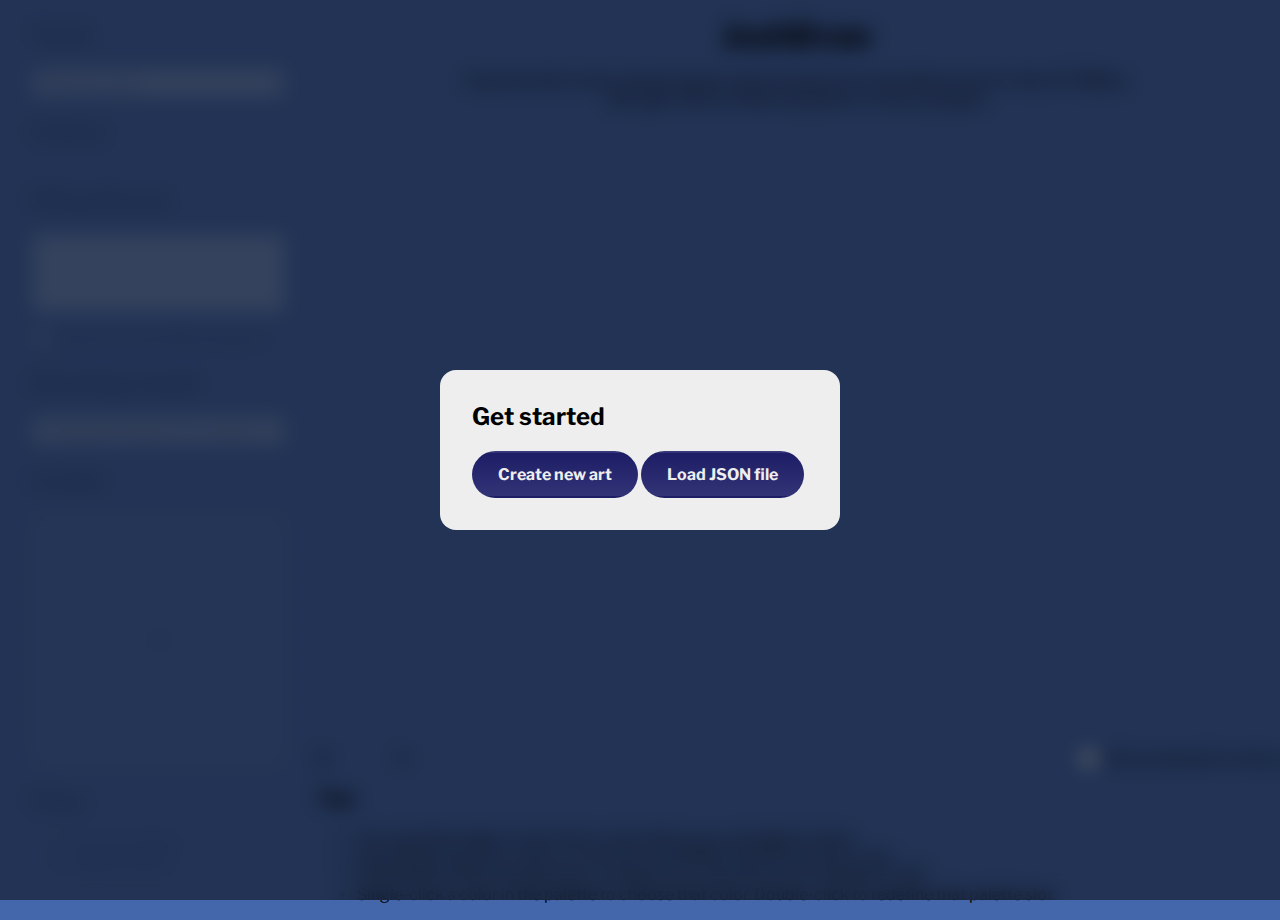
==== index.html @ f9051abb "Initial messy commit" ====
<!doctype html>
<meta charset="UTF-8">
<html>
<head>
	<title>JoshDraw</title>
	<link rel="stylesheet" href="https://maxcdn.bootstrapcdn.com/font-awesome/4.5.0/css/font-awesome.min.css" />
	<link rel="stylesheet" href="fonts.css" />
	<link rel="stylesheet" href="style.css" />
</head>

<body>
	<div class="app-wrapper">

		<section class="pane-top">

			<section class="pane pane-left disabled">
				<div class="widget widget-tools">
					<h2>Tools</h2>
					<select>
						<option value="" selected disabled hidden>Choose a tool</option>
					</select>
				</div>

				<div class="widget widget-colors">
					<h2>Colors</h2>
					<div class="palette-wrapper"></div>
				</div>

				<div class="widget widget-patterns">
					<h2>Fill patterns</h2>
					<select multiple>
						<!-- <option value="" selected disabled hidden>Choose a pattern</option> -->
					</select>
					<div class="option-set">
						<input type="checkbox" id="fill-border" name="fill-border" value="true">
						<label for="fill-border"> Border around filled shapes?</label>
					</div>
				</div>


				<div class="widget widget-drawing-mode">
					<h2>Drawing mode</h2>
					<select>
						<option value="1">Replace (overwrite)</option>
						<option value="2" selected>Transparent (good for patterns)</option>
						<option value="3" disabled hidden>XOR</option>
						<option value="4" disabled hidden>Reverse transparent</option>
					</select>
				</div>

				<div class="widget widget-loupe">
					<h2>Loupe</h2>
					<div class="loupe-container">
						<div class="loupe-pixel"></div>
						<div class="loupe-grid"></div>
						<canvas id="loupe-canvas" class="canvas"></canvas>
					</div>
				</div>

				<div class="widget widget-files">
					<h2>Files</h2>
					<div class="files-wrapper">
						<!-- <button type="button" class="ui-button create-new" value="create-new">Create new art</button>
						<button type="button" class="ui-button load-json" value="load-json">Load JSON file</button> -->
						<ul>
							<li><a class="files-link files-save-json">Save as JSON</a></li>
							<li><a class="files-link files-export-ig">Export as IG</a></li>
						</ul>
					</div>
				</div>

				<div class="pulse-container tool-unset">
					<svg class="pulse-svg" viewBox="0 0 1024 1024" version="1.1" xmlns="http://www.w3.org/2000/svg" xmlns:xlink="http://www.w3.org/1999/xlink">
						<circle class="pulse-circle" cx="512" cy="512" r="512"></circle>
					</svg>
				</div>


			</section>

			<section class="pane pane-main">
				<h1>JoshDraw</h1>

				<p>Experimental vector paint program which exports art in the IGS format for Atari ST BBSes.
				<br/>Use right-click to finish a polyline or close a polygon.</p>

				<div class="canvas-container">
					<div class="canvas-subcontainer">
						<canvas id="cursor-overlay" class="canvas"></canvas>
						<div id="canvas-overlay" class="hidden"></div>
						<canvas id="live-canvas" class="canvas"></canvas>
						<canvas id="paint-canvas" class="canvas"></canvas>
						<canvas id="pattern-canvas" class="canvas"></canvas>
					</div>
				</div>

				<div class="status-container">
					<div class="status-bar">
						<div class="status-coordinates status-x">
							<div class="status-label">X:</div>
							<div class="status-value"></div>
						</div>
						<div class="status-coordinates status-y">
							<div class="status-label">Y:</div>
							<div class="status-value"></div>
						</div>
					</div>
					<div class="option-set">
						<input type="checkbox" id="show-overlay" name="show-overlay" value="true">
						<label for="show-overlay"> Show pixel grid overlay</label>
					</div>
				</div>

				<div class="tips-container" style="text-align: left;">
					<div class="tips">
						<h3>Tips</h3>
						<ul>
							<li>You must first select a tool and a color before you can begin to draw.</li>
							<li>Use [Ctrl/Cmd]-[Z] to undo a command, and [Shift]-[Ctrl/Cmd]-[Z] to redo.</li>
							<li>Hold [Shift] while drawing lines or polygons to snap the line to multiples of 45&deg;.</li>
							<li>Single-click a color in the palette to choose that color. Double-click to redefine that palette slot.</li>
						</ul>
					</div>
				</div>


			</section>

			<section class="pane pane-right">
			</section>

		</section><!-- #pane-top -->


		<section class="pane-bottom">

			<section id="background-info" style="display:none;">
			<h3>What is IGS?</h3>
			<p></p>
			<p>Here are a few places to learn more about Instant Graphics and Sound:</p>
			<ul>
				<li></li>
			</ul>
			</section>

		</section><!-- #pane-bottom -->

	</div><!-- .app-wrapper -->

	<section class="modal-wrapper">
		<div class="step-1 modal">
			<h2>Get started</h2>
			<button type="button" class="ui-button create-new" value="create-new">Create new art</button>
			<button type="button" class="ui-button load-json" value="load-json">Load JSON file</button>
		</div>

		<div class="step-2 create-new modal hidden">
			<div class="widget widget-resolutions">
				<h2>Choose a resolution</h2>
				<select>
				</select>
			</div>
			<div class="widget widget-palettes">
				<h2>Choose a palette</h2>
				<select disabled>
				</select>
			</div>
			<button type="button" class="start ui-button" disabled>Start!</button>
		</div>

		<div class="step-2 upload modal hidden">
			<div class="widget widget-upload">
				<h2>Load JSON file</h2>
				<input type="file" class="upload-file" />
			</div>
		</div>


		<div class="widget widget-color-picker modal hidden">
			<h2>Color picker</h2>
			<div class="input-wrapper">
				<div class="input-set">
					<label for="picker-red"> R</label>
					<input type="range" id="picker-red" name="picker-red" min="0" max="7" step="1" value="0">
					<label for="picker-red" class="value">0</label>
				</div>
				<div class="input-set">
					<label for="picker-green"> G</label>
					<input type="range" id="picker-green" name="picker-green" min="0" max="7" step="1" value="0">
					<label for="picker-green" class="value">0</label>
				</div>
				<div class="input-set">
					<label for="picker-blue"> B</label>
					<input type="range" id="picker-blue" name="picker-blue" min="0" max="7" step="1" value="0">
					<label for="picker-blue" class="value">0</label>
				</div>
			</div>
			<div class="preview-wrapper">
				<div class="color-preview"></div>
			</div>
			<div class="palette-squares"></div>
			<button type="button" class="color-choose ui-button">Use this color</button>
		</div>
	</section>




	<!-- <script src="borland.js"></script> -->
	<script src="igs-definitions.js"></script>
	<script src="igs.js"></script>

</body>
</html>
---- fonts.css ----
@font-face {
	font-family: 'Atari Patterns';
	src: url('fonts/igs-patterns.eot?48962610');
	src: url('fonts/igs-patterns.eot?48962610#iefix') format('embedded-opentype'),
		 url('fonts/igs-patterns.woff2?48962610') format('woff2'),
		 url('fonts/igs-patterns.woff?48962610') format('woff'),
		 url('fonts/igs-patterns.ttf?48962610') format('truetype'),
		 url('fonts/igs-patterns.svg?48962610#igs-patterns') format('svg');
	font-weight: normal;
	font-style: normal;
}
/* Chrome hack: SVG is rendered more smooth in Windozze. 100% magic, uncomment if you need it. */
/* Note, that will break hinting! In other OS-es font will be not as sharp as it could be */
/*
@media screen and (-webkit-min-device-pixel-ratio:0) {
	@font-face {
		font-family: 'igs-patterns';
		src: url('../font/igs-patterns.svg?48962610#igs-patterns') format('svg');
	}
}
*/
[class^="icon-"]:before, [class*=" icon-"]:before {
	font-family: "Atari Patterns";
	font-style: normal;
	font-weight: normal;
	speak: never;

	display: inline-block;
	text-decoration: inherit;
	width: 1em;
	margin-right: .2em;
	text-align: center;
	/* opacity: .8; */

	/* For safety - reset parent styles, that can break glyph codes*/
	font-variant: normal;
	text-transform: none;

	/* fix buttons height, for twitter bootstrap */
	line-height: 1em;

	/* Animation center compensation - margins should be symmetric */
	/* remove if not needed */
	margin-left: .2em;

	/* you can be more comfortable with increased icons size */
	/* font-size: 120%; */

	/* Font smoothing. That was taken from TWBS */
	-webkit-font-smoothing: antialiased;
	-moz-osx-font-smoothing: grayscale;

	/* Uncomment for 3D effect */
	/* text-shadow: 1px 1px 1px rgba(127, 127, 127, 0.3); */
}

.icon-0:before { content: '\e800'; } /* '' */
.icon-1:before { content: '\e801'; } /* '' */
.icon-2:before { content: '\e802'; } /* '' */
.icon-3:before { content: '\e803'; } /* '' */
.icon-4:before { content: '\e804'; } /* '' */
.icon-5:before { content: '\e805'; } /* '' */
.icon-6:before { content: '\e806'; } /* '' */
.icon-7:before { content: '\e807'; } /* '' */
.icon-8:before { content: '\e808'; } /* '' */
.icon-9:before { content: '\e809'; } /* '' */
.icon-10:before { content: '\e80a'; } /* '' */
.icon-11:before { content: '\e80b'; } /* '' */
.icon-12:before { content: '\e80c'; } /* '' */
.icon-13:before { content: '\e80d'; } /* '' */
.icon-14:before { content: '\e80e'; } /* '' */
.icon-15:before { content: '\e80f'; } /* '' */
---- style.css ----
@import url('https://fonts.googleapis.com/css?family=Libre+Franklin:400,700');

:root {

	/* Colors */
	--palette-color-0: #ffffff;
	--palette-color-1: #ffffff;
	--palette-color-2: #ffffff;
	--palette-color-3: #ffffff;
	--palette-color-4: #ffffff;
	--palette-color-5: #ffffff;
	--palette-color-6: #ffffff;
	--palette-color-7: #ffffff;
	--palette-color-8: #ffffff;
	--palette-color-9: #ffffff;
	--palette-color-10: #ffffff;
	--palette-color-11: #ffffff;
	--palette-color-12: #ffffff;
	--palette-color-13: #ffffff;
	--palette-color-14: #ffffff;
	--palette-color-15: #ffffff;


	/* Fonts */
	--font-primary: 'Libre Franklin', sans-serif;
	--font-secondary: 'Helvetica', 'Arial', sans-serif;
	--font-icons: 'Atari Patterns';

	--letter-spacing: 0.5px;
	--border-radius: 3px;

	--layer-opacity: 1;

	--canvas-width: 320;
	--canvas-height: 200;
	--canvas-aspect: 1;
	--vertical-scale: 3;
	--horizontal-scale: 3;

	--loupe-size: 21;

	--loupe-width: calc((var(--loupe-size) * var(--horizontal-scale) * 4 * 1px) + 1px);

	--scaled-canvas-width: calc(var(--canvas-width) * var(--horizontal-scale) * 1px);
	--scaled-canvas-height: calc(var(--canvas-height) * var(--vertical-scale) * 1px);


}

html {
	padding: 0;
	margin: 0;
	font-size: 100%;
	box-sizing: border-box;
}
*, *:before, *:after {
	box-sizing: inherit;
}

body {
	margin: 0;
	padding: 0;
	font-family: var(--font-primary);
	background-color: #4466aa;
	position: relative;
}

a {
	color: var(--color-primary);
}

.app-wrapper {
	width: 100%;
	position: relative;
	padding: 0px 2rem;
}

.modal-wrapper {
	z-index: 500;
	position: absolute;
	width: 100vw;
	height: 100vh;
	top: 0px;
	left: 0px;
	background-color: rgba(0,0,0,0.5);
	-webkit-backdrop-filter: blur(10px);
	backdrop-filter: blur(10px);
	/*backdrop-filter: grayscale(30%);*/
}

.modal {
	z-index: 1000;
	position: fixed;
	padding: 2rem;
	border-radius: 1rem;
	z-index: 500;
	top: 50%;
	left: 50%;
	transform: translate(-50%, -50%);
	width: 50%;
	max-width: 25rem;
	background-color: #eee;
}

.modal h2:first-of-type {
	margin-top: 0px;
}

.modal .widget {
	margin-bottom: 2rem;
}


.pane-top, .pane-bottom {
	display: grid;
/*	grid-template-columns: 1fr 4fr 1fr;*/
	grid-template-columns: 1fr 5fr;
	grid-gap: 2rem;
}

/* Let's use the width of the Loupe to define the width of the entire pane */
.pane-left {
	z-index: 0;
	position: relative;
	width: var(--loupe-width)
}

.pane-right {
	display: none;
}


.pane-main {
	width:  var(--scaled-canvas-width);
	text-align: center;
}

.pane-main h1 {
	font-size: 2rem;
	margin: 1rem;
}

/* Hide the options for now */
/*.pane-main .option-set {
	display: none;
}*/


.pane.disabled {
	opacity: 0.2;
	pointer-events: none;
}


.canvas-container {
	margin: 2rem auto 0.5rem auto;
	position: relative;
	width: var(--scaled-canvas-width);
	height: var(--scaled-canvas-height);
}

.canvas-subcontainer {
	display: none;
	cursor: none;
}


select,
option {
	width: 100%;
	font-family: var(--font-icons), var(--font-primary);
	font-size: 1rem;
	line-height: 1rem;
	padding: 0.25rem 0.25rem;
}




.ui-button {
	padding: 0.75rem 1.5rem;
	border-radius: 2rem;
	background: rgb(51,51,119);
	background: linear-gradient(0, rgba(51,51,119,1) 0%, rgba(29,29,102,1) 100%);
	margin: 0px;
	font-weight: bold;
	color: #eee;
	border: 2px solid rgba(0,0,0,0);
	cursor: pointer;
}

.ui-button:hover {
	background: rgb(119,51,51);
	background: linear-gradient(0, rgba(119,51,51,1) 0%, rgba(102,29,29,1) 100%);
	border: 2px solid rgb(200,20,20);
}

.ui-button:disabled {
	opacity: 0.3;
	pointer-events: none;
	cursor: default;
}

.option-set {
	margin: 1rem 0px;
}

ul li a {
	font-weight: bold;
	text-decoration: underline;
	color: rgb(51,51,119);
}
ul li a:hover {
	color: rgb(119,51,51);
	cursor: pointer;
}



.widget-color-picker {
	display: grid;
	grid-template-columns: 3fr 1fr;
}
.widget-color-picker h2 {
	margin-top: 0px;
	grid-column: 1 / span 2;
}

.widget-color-picker .input-set {
	display: flex;
	align-items: center;
}
.widget-color-picker .input-set label {
	width: 1rem;
	text-align: center;
}


.color-preview {
	border: 1px solid black;
	width: 100%;
	height: 100%;
	background-color: black;
}

.palette-squares {
	margin-top:  2rem;
	grid-column: 1 / span 2;
	display: grid;
	grid-template-columns: repeat(32, 1fr);
	grid-gap: 0px;
	height: 10rem;
}
.palette-square {
	width: 100%;
	height: 100%;
	cursor: pointer;
}
.palette-square:hover {
	border: 0.5px solid white;
	transform: scale(2);
	box-shadow: 1px 1px 6px #000;
}



button.color-choose {
	margin-top: 2rem;
	margin-bottom: 0px;
	grid-column: 1 / span 2;
}



.canvas-container canvas, 
#canvas-overlay,
#x-axis,
#y-axis {
	position: absolute;
}

#canvas-overlay {
	z-index: 1;
	position: absolute;
	top: 0px;
	left: 0px;
	width:  100%;
	height: 100%;
	margin:  0;

	mix-blend-mode: multiply;

	/* Checkerboard style */
	background: 
		repeating-conic-gradient(var(--palette-color-0) 0% 25%, #fff 0% 50%) 
		50% / calc(var(--horizontal-scale) * 2px) calc(var(--vertical-scale) * 2px);

}


.canvas-container canvas,
.loupe-container canvas {
	z-index: -1;
	top: 0;
	left: 0;
	/* For nearest-neighbor resampling */
	image-rendering: pixelated;
	width: 100%;
	height: 100%;
}

#cursor-overlay {
	z-index: 2;
}
#live-canvas {
	z-index: 0;
	filter: contrast(.75);
	/*mix-blend-mode: darken;*/
	animation: Pulsate 0.75s linear infinite;
}

@keyframes Pulsate {
	from { opacity: 0.75; }
	50% { opacity: 0.333; }
	to { opacity: 0.75; }
}


.status-container { 
	width: 100%;
	display: flex;
	margin: 0px;
	justify-content: space-between;
	align-items: center;
	gap: 1rem;
}
.status-bar {
	height: 0.75rem;
	width: 100%;
	display: flex;
	gap: 1rem;
	justify-content: flex-start;
}
.status-coordinates {
	font-size: 0.75rem;
	line-height: 1;
	width: 4rem;
	display: flex;
	gap: 0.5rem;
}

.status-coordinates .status-label {
	width: 1rem;
	text-align: left;
	font-weight: bold;
}
.status-coordinates .status-value {
	text-align: right;
}

.status-container .option-set {
	margin: 0px;
	width: 18rem;
	display: flex;
	gap: 0.5rem;
	justify-content: flex-end;
}



.diagnostic {
	display: none;
}


.loupe-container {
	position: relative;
	/* Multiplying by 1px converts to px units */
	/* Add 1px to allow for right-edge and bottom-edge grid borders */
	width: var(--loupe-width);
	height: calc((var(--loupe-size) * var(--vertical-scale) * 4 * 1px) + 1px);
}

.loupe-grid {
	z-index: 0;
	position: absolute;
	top: 0px;
	left: 0px;
	display:  block;
	width:  100%;
	height: 100%;
	margin:  0;
	background-image:
		repeating-linear-gradient(#fff 0 1px, transparent 1px 100%),
		repeating-linear-gradient(90deg, #fff 0 1px, transparent 1px 100%);
	background-size: calc(var(--horizontal-scale) * 4 * 1px) calc(var(--vertical-scale) * 4 * 1px);
}

.loupe-pixel {
	z-index: 1;
	position: absolute;
	top: calc(((var(--loupe-size) - 1) / 2) * var(--horizontal-scale) * 4 * 1px);
	left: calc(((var(--loupe-size) - 1) / 2) * var(--vertical-scale) * 4 * 1px);
	display:  block;
	width: calc(var(--horizontal-scale) * 4 * 1px + 1px);
	height: calc(var(--vertical-scale) * 4 * 1px + 1px );
	border: 1px solid black;
}



button {
    border: none;
    margin: 0;
    padding: 0;
    width: auto;
    overflow: visible;

    background: transparent;

    /* inherit font & color from ancestor */
    color: inherit;
    font: inherit;

    /* Normalize `line-height`. Cannot be changed from `normal` in Firefox 4+. */
    line-height: normal;

    /* Corrects font smoothing for webkit */
    -webkit-font-smoothing: inherit;
    -moz-osx-font-smoothing: inherit;

    /* Corrects inability to style clickable `input` types in iOS */
    -webkit-appearance: none;
}


/* Remove excess padding and border in Firefox 4+ */
button:-moz-focus-inner {
    border: 0;
    padding: 0;
}

.palette-wrapper {
	display: grid;
	grid-template-columns: 1fr 1fr 1fr 1fr 1fr 1fr 1fr 1fr;
	/*gap: 0.25rem;*/
}

.palette-button {
	width: 100%;
	padding: 0.125rem;
	border: 3px solid white;
	font-size: 0.625rem;
	text-transform:  uppercase;
}

.palette-button.palette-color-0 { background-color: var(--palette-color-0); border-color: var(--palette-color-0); }
.palette-button.palette-color-1 { background-color: var(--palette-color-1); border-color: var(--palette-color-1); }
.palette-button.palette-color-2 { background-color: var(--palette-color-2); border-color: var(--palette-color-2); }
.palette-button.palette-color-3 { background-color: var(--palette-color-3); border-color: var(--palette-color-3); }
.palette-button.palette-color-4 { background-color: var(--palette-color-4); border-color: var(--palette-color-4); }
.palette-button.palette-color-5 { background-color: var(--palette-color-5); border-color: var(--palette-color-5); }
.palette-button.palette-color-6 { background-color: var(--palette-color-6); border-color: var(--palette-color-6); }
.palette-button.palette-color-7 { background-color: var(--palette-color-7); border-color: var(--palette-color-7); }
.palette-button.palette-color-8 { background-color: var(--palette-color-8); border-color: var(--palette-color-8); }
.palette-button.palette-color-9 { background-color: var(--palette-color-9); border-color: var(--palette-color-9); }
.palette-button.palette-color-10 { background-color: var(--palette-color-10); border-color: var(--palette-color-10); }
.palette-button.palette-color-11 { background-color: var(--palette-color-11); border-color: var(--palette-color-11); }
.palette-button.palette-color-12 { background-color: var(--palette-color-12); border-color: var(--palette-color-12); }
.palette-button.palette-color-13 { background-color: var(--palette-color-13); border-color: var(--palette-color-13); }
.palette-button.palette-color-14 { background-color: var(--palette-color-14); border-color: var(--palette-color-14); }
.palette-button.palette-color-15 { background-color: var(--palette-color-15); border-color: var(--palette-color-15); }


.palette-button:hover {
	border-color: black !important;
	cursor: pointer;
}

.palette-button.active {
	border-color: black !important;
}

.hidden {
	display: none;
}


.pulse-container {
	position: absolute;
	top: calc( (var(--loupe-width) / 2 * -1) );
	left: 0;
	z-index: -1;
	display: none;
	align-items: center;
	justify-content: center;
	width: var(--loupe-width);
	height: var(--loupe-width);
	overflow: hidden;
}

.pulse-container.tool-unset {
	display: flex;
	top: calc( (var(--loupe-width) / 2 * -1) + 5rem);
}

.pulse-container.color-unset {
	display: flex;
	top: calc( (var(--loupe-width) / 2 * -1) + 11.5rem);
}



.pulse-svg {
	z-index: 0;
	position: absolute;
	top: 50%;
	left: 50%;
	transform: translate(-50%, -50%);
	max-width: 50%;

}

.pulse-circle {
	fill: #CC0000;
	transform: scale(0);
	opacity: 0;
	transform-origin: 50% 50%;
	animation: pulse 1.5s infinite cubic-bezier(.5,.5,0,1);
}




@keyframes pulse {
	25% {
		opacity: 0.6;
	}
	100% {
		transform: scale(1);
	}
}



@media (max-width: 800px) {
}

@media (max-width: 640px) {
}

@media (max-width: 480px) {
}
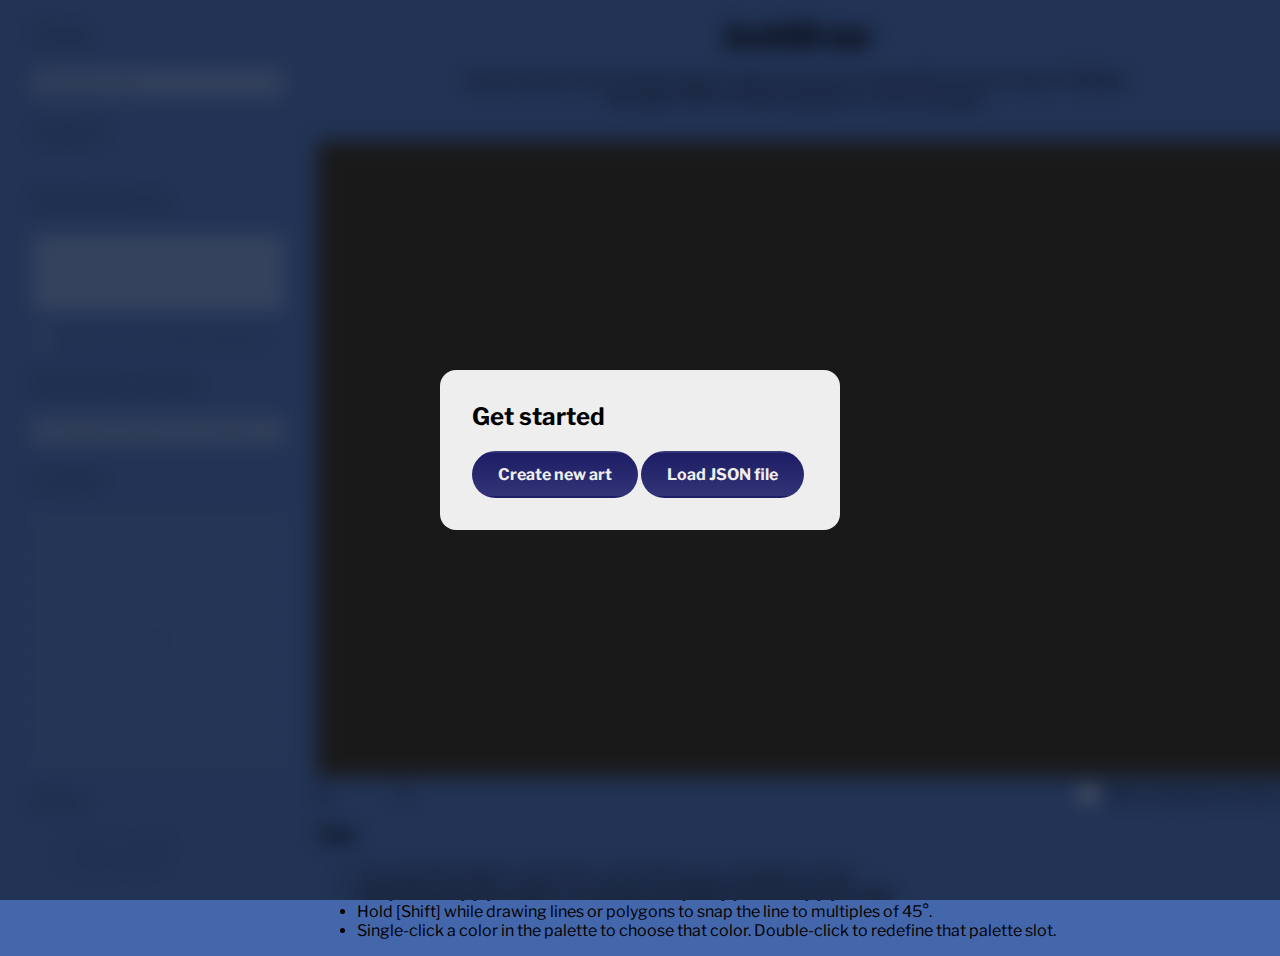
==== commit 8c572abc: "Revamp scaling, and cursor handling ... We are now translating mouse from browser coords to virtual " ====
--- a/index.html
+++ b/index.html
@@ -84,14 +84,16 @@
 				<p>Experimental vector paint program which exports art in the IGS format for Atari ST BBSes.
 				<br/>Use right-click to finish a polyline or close a polygon.</p>
 
-				<div class="canvas-container">
-					<div class="canvas-subcontainer">
+				<div class="display-container">
+					<div class="mouse-target"></div>
+					<div class="display-subcontainer">
 						<canvas id="cursor-overlay" class="canvas"></canvas>
 						<div id="canvas-overlay" class="hidden"></div>
 						<canvas id="live-canvas" class="canvas"></canvas>
 						<canvas id="paint-canvas" class="canvas"></canvas>
 						<canvas id="pattern-canvas" class="canvas"></canvas>
 					</div>
+					<div class="buffer-background"></div>
 				</div>
 
 				<div class="status-container">
--- a/style.css
+++ b/style.css
@@ -31,20 +31,27 @@
 
 	--layer-opacity: 1;
 
-	--canvas-width: 320;
-	--canvas-height: 200;
-	--canvas-aspect: 1;
+	/* Screen resolution, using low as default */
+	--screen-width: 320;
+	--screen-height: 200;
+
+	/* Pixels are roughly square in low rez */
 	--vertical-scale: 3;
 	--horizontal-scale: 3;
 
+	/* The display will be scaled up from the screen size by the factors we just set */
+	--display-width: calc(var(--screen-width) * var(--horizontal-scale) * 1px);
+	--display-height: calc(var(--screen-height) * var(--vertical-scale) * 1px);
+
+
+	/* Right now I'm using a loupe grid of 21 x 21, which seems too large. */
 	--loupe-size: 21;
-
 	--loupe-width: calc((var(--loupe-size) * var(--horizontal-scale) * 4 * 1px) + 1px);
 
-	--scaled-canvas-width: calc(var(--canvas-width) * var(--horizontal-scale) * 1px);
-	--scaled-canvas-height: calc(var(--canvas-height) * var(--vertical-scale) * 1px);
-
-
+	/* 6px-buffer around the canvas to make it easier to work on edges and corners */
+	--buffer-size: 6;
+	--horiz-buffer: calc(var(--horizontal-scale) * var(--buffer-size) * 1px);
+	--vert-buffer: calc(var(--vertical-scale) * var(--buffer-size) * 1px);
 }
 
 html {
@@ -131,7 +138,7 @@
 
 
 .pane-main {
-	width:  var(--scaled-canvas-width);
+	width:  var(--display-width);
 	text-align: center;
 }
 
@@ -151,18 +158,45 @@
 	pointer-events: none;
 }
 
-
-.canvas-container {
+.display-container {
 	margin: 2rem auto 0.5rem auto;
 	position: relative;
-	width: var(--scaled-canvas-width);
-	height: var(--scaled-canvas-height);
-}
-
-.canvas-subcontainer {
-	display: none;
-	cursor: none;
-}
+	display: block;
+	width: calc(var(--display-width) + var(--horiz-buffer) + var(--horiz-buffer));
+	height: calc(var(--display-height) + var(--vert-buffer) + var(--vert-buffer));
+	padding: var(--vert-buffer) var(--horiz-buffer);
+}
+
+.mouse-target {
+	z-index: 5;
+	position: absolute;
+	top: 0px;
+	left: 0px;
+	display: block;
+	width: calc(var(--display-width) + var(--horiz-buffer) + var(--horiz-buffer));
+	height: calc(var(--display-height) + var(--vert-buffer) + var(--vert-buffer));
+}
+
+
+.buffer-background {
+	z-index: -100;
+	position: absolute;
+	top: 0px;
+	left: 0px;
+	display: block;
+	width: calc(var(--display-width) + var(--horiz-buffer) + var(--horiz-buffer));
+	height: calc(var(--display-height) + var(--vert-buffer) + var(--vert-buffer));
+	background: #333;
+}
+
+
+.display-subcontainer {
+	position: relative;
+	display: block;
+	width: var(--display-width);
+	height: var(--display-height);
+}
+
 
 
 select,
@@ -272,7 +306,7 @@
 
 
 
-.canvas-container canvas, 
+.display-container canvas, 
 #canvas-overlay,
 #x-axis,
 #y-axis {
@@ -297,21 +331,26 @@
 
 }
 
-
-.canvas-container canvas,
+.display-container canvas,
 .loupe-container canvas {
 	z-index: -1;
 	top: 0;
 	left: 0;
-	/* For nearest-neighbor resampling */
 	image-rendering: pixelated;
 	width: 100%;
 	height: 100%;
 }
 
+
 #cursor-overlay {
+	position:  absolute;
 	z-index: 2;
-}
+	top: calc(var(--horiz-buffer) * -1);
+	left: calc(var(--vert-buffer) * -1);
+	width: calc(var(--display-width) + var(--horiz-buffer) + var(--horiz-buffer));
+	height: calc(var(--display-height) + var(--vert-buffer) + var(--vert-buffer));
+}
+
 #live-canvas {
 	z-index: 0;
 	filter: contrast(.75);
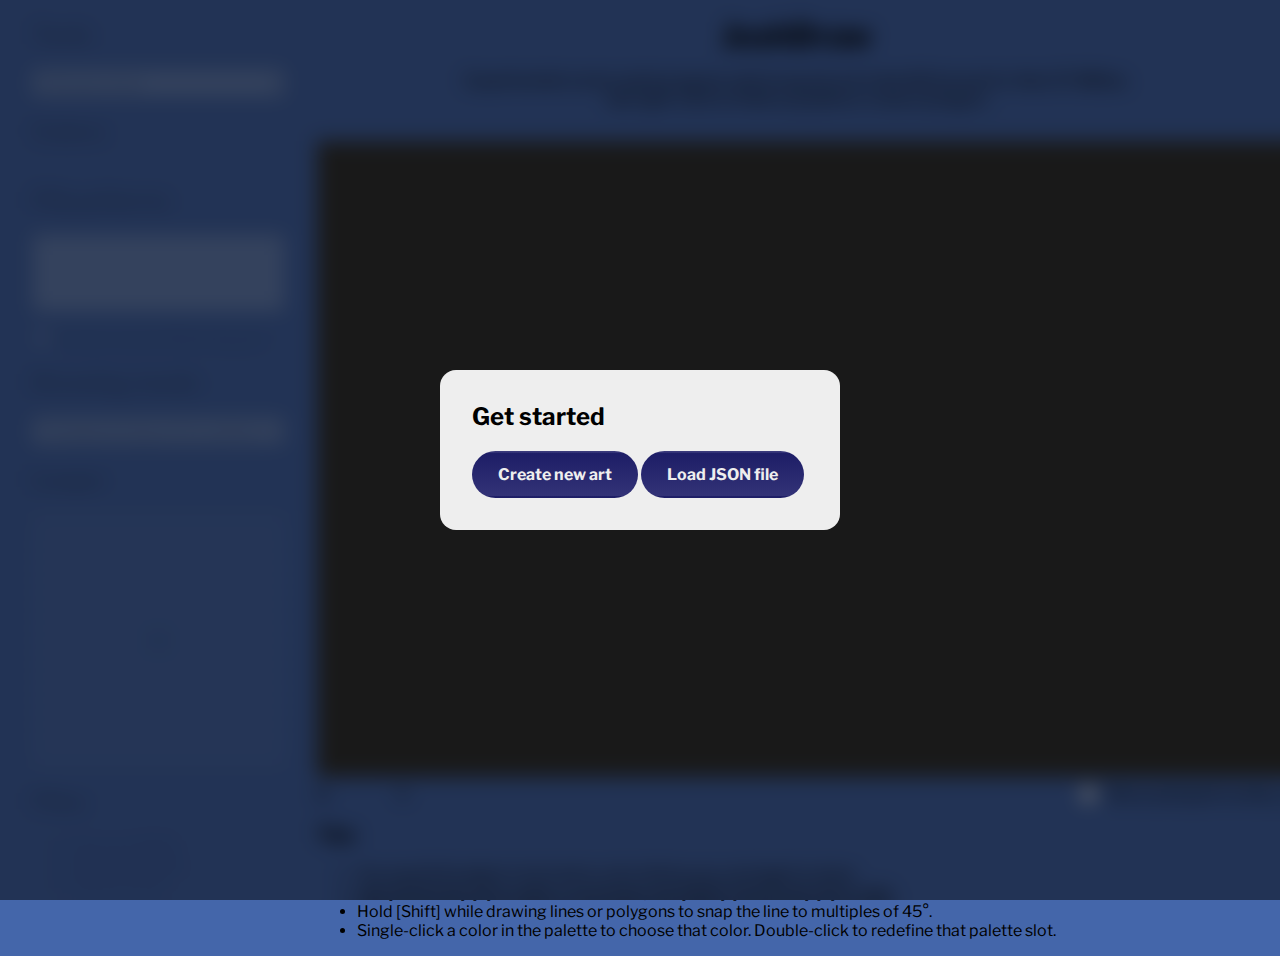
==== commit 72180038: "Add PNG export" ====
--- a/index.html
+++ b/index.html
@@ -64,6 +64,7 @@
 						<button type="button" class="ui-button load-json" value="load-json">Load JSON file</button> -->
 						<ul>
 							<li><a class="files-link files-save-json">Save as JSON</a></li>
+							<li><a class="files-link files-export-png">Export as PNG</a></li>
 							<li><a class="files-link files-export-ig">Export as IG</a></li>
 						</ul>
 					</div>
--- a/style.css
+++ b/style.css
@@ -175,6 +175,7 @@
 	display: block;
 	width: calc(var(--display-width) + var(--horiz-buffer) + var(--horiz-buffer));
 	height: calc(var(--display-height) + var(--vert-buffer) + var(--vert-buffer));
+	cursor: none;
 }
 
 
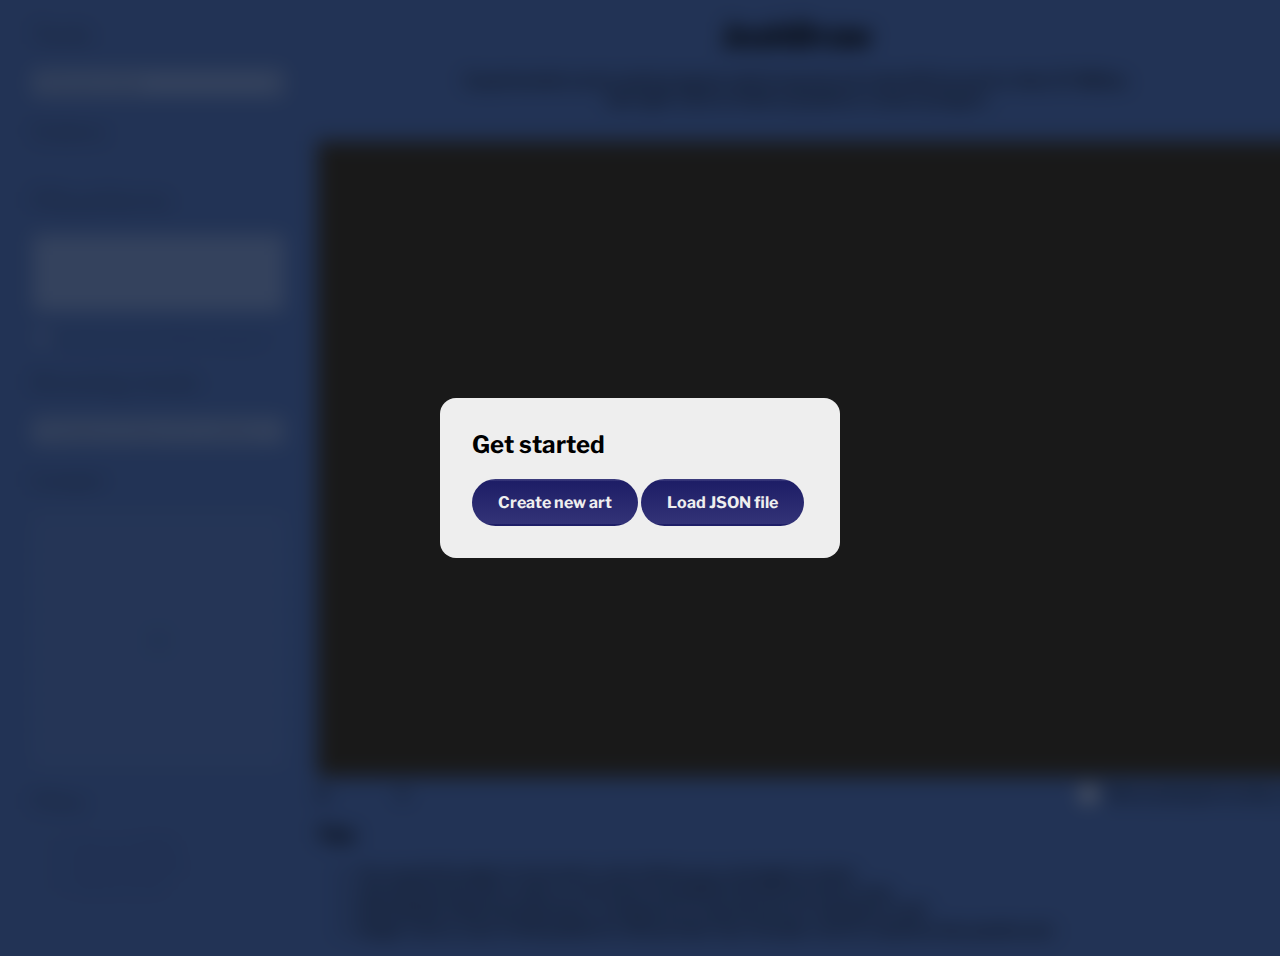
==== commit 66fea5e9: "Add new 'move' (translate) command ... Must be called by keyboard shortcut. It's experimental and de" ====
--- a/index.html
+++ b/index.html
@@ -179,7 +179,7 @@
 		</div>
 
 
-		<div class="widget widget-color-picker modal hidden">
+		<div class="widget widget-color-picker modal hidden cancelable">
 			<h2>Color picker</h2>
 			<div class="input-wrapper">
 				<div class="input-set">
@@ -203,7 +203,29 @@
 			</div>
 			<div class="palette-squares"></div>
 			<button type="button" class="color-choose ui-button">Use this color</button>
-		</div>
+			<div class="cancel"></div>
+		</div>
+
+
+		<div class="widget widget-move-art modal hidden cancelable">
+			<h2>Move art</h2>
+			<p>This function will rewrite your command history to reposition your artwork by adding or subtracting the amounts you choose below. This function is destructive and can NOT be undone.</p>
+			<div class="input-wrapper">
+				<div class="input-set">
+					<label for="picker-x">X (horizontal)</label>
+					<input type="number" id="picker-x" name="picker-x" min="-319" max="319" value="0">
+					<label for="picker-x">-319 to +319</label>
+				</div>
+				<div class="input-set">
+					<label for="picker-y">Y (vertical)</label>
+					<input type="number" id="picker-y" name="picker-y" min="-199" max="199" value="0">
+					<label for="picker-x">-199 to +199</label>
+				</div>
+			</div>
+			<button type="button" class="apply-move ui-button">Move</button>
+			<div class="cancel"></div>
+		</div>
+
 	</section>
 
 
--- a/style.css
+++ b/style.css
@@ -85,8 +85,9 @@
 .modal-wrapper {
 	z-index: 500;
 	position: absolute;
-	width: 100vw;
-	height: 100vh;
+	width: 100%;
+	height: 100%;
+	/*max-width: 100%;*/
 	top: 0px;
 	left: 0px;
 	background-color: rgba(0,0,0,0.5);
@@ -251,6 +252,27 @@
 }
 
 
+.widget-move-art .input {
+	font-size: 1rem;
+}
+
+.widget-move-art .input-set {
+	display: grid;
+	grid-template-columns: 1fr 1fr 1fr;
+	margin-bottom:  1rem;
+	align-items: center;
+}
+.widget-move-art .input-set label {
+	text-align: left;
+}
+.widget-move-art .input-set label:first-child {
+	font-weight: bold;
+}
+.widget-move-art .input-set label:last-child {
+	font-size: 0.75rem;
+	margin-left:  0.5rem;
+}
+
 
 .widget-color-picker {
 	display: grid;
@@ -305,6 +327,20 @@
 	grid-column: 1 / span 2;
 }
 
+
+.widget.cancelable .cancel {
+	position: absolute;
+	top: 0.5rem;
+	right: 0.5rem;
+	background: url('close.svg');
+	width: 2rem;
+	height: 2rem;
+	opacity: 0.5;
+}
+.widget.cancelable .cancel:hover {
+	opacity: 1;
+	cursor: pointer;
+}
 
 
 .display-container canvas, 
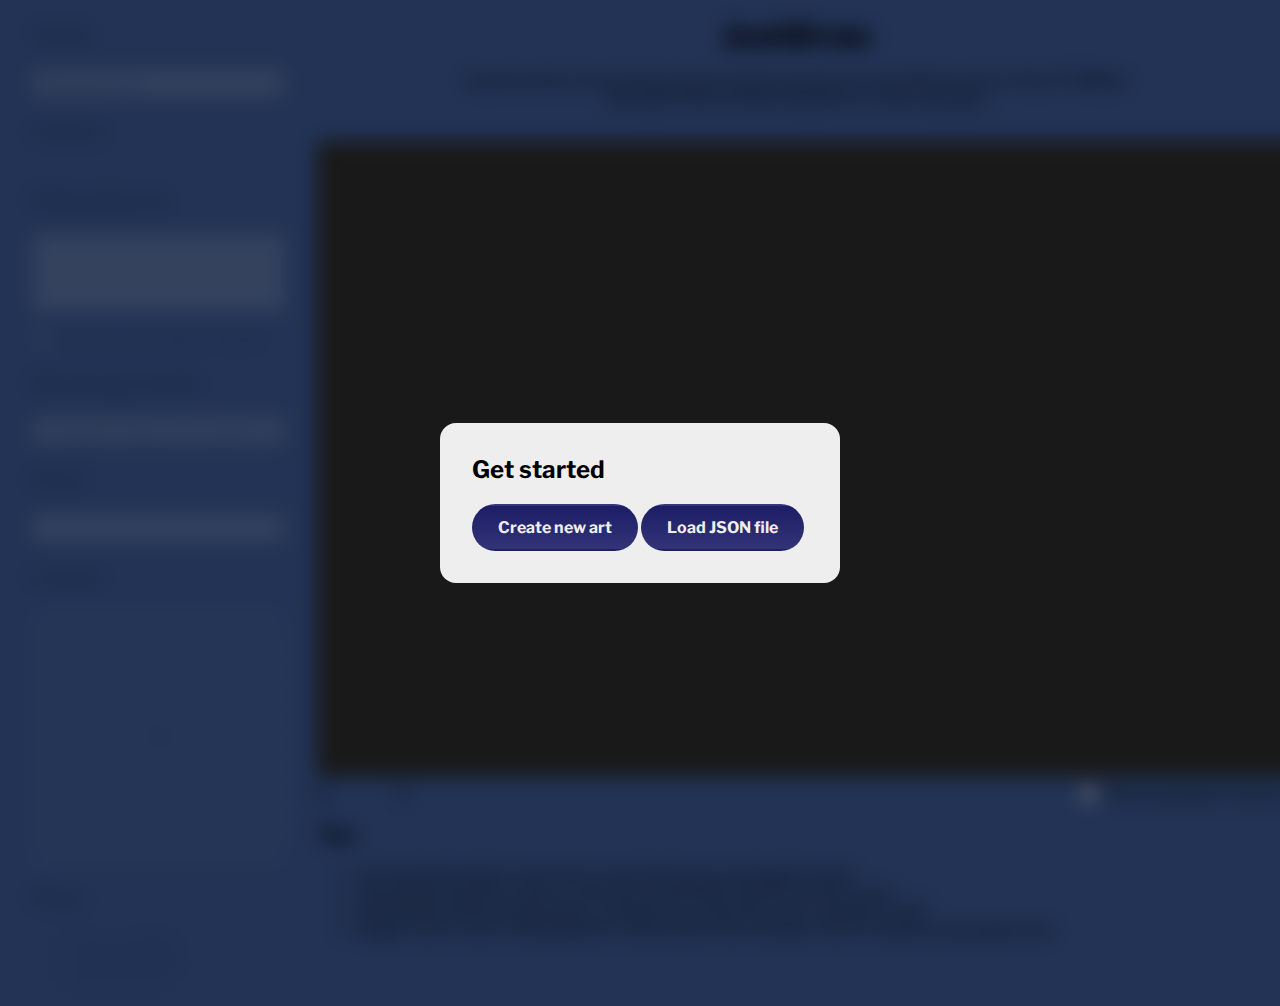
==== commit c1608648: "Add support for writing VDI text. Not complete yet: Still need to add insertion point, and handling " ====
--- a/index.html
+++ b/index.html
@@ -47,6 +47,12 @@
 						<option value="4" disabled hidden>Reverse transparent</option>
 					</select>
 				</div>
+
+				<div class="widget widget-fonts">
+					<h2>Font</h2>
+					<select></select>
+				</div>
+
 
 				<div class="widget widget-loupe">
 					<h2>Loupe</h2>
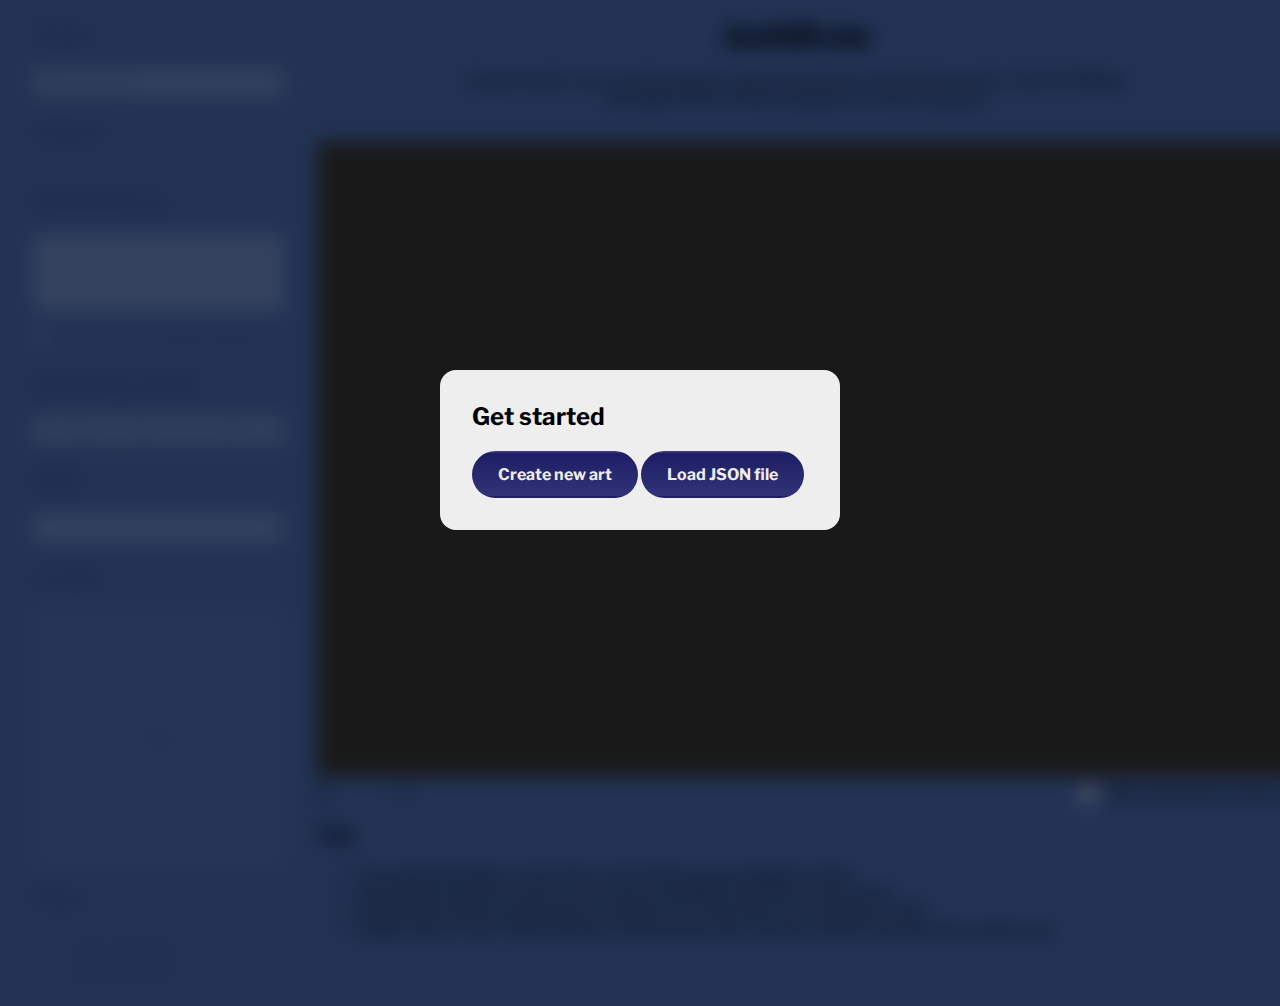
==== commit 7f0a5557: "Update HTML and CSS for blit modal" ====
--- a/index.html
+++ b/index.html
@@ -225,10 +225,47 @@
 				<div class="input-set">
 					<label for="picker-y">Y (vertical)</label>
 					<input type="number" id="picker-y" name="picker-y" min="-199" max="199" value="0">
-					<label for="picker-x">-199 to +199</label>
+					<label for="picker-y">-199 to +199</label>
 				</div>
 			</div>
 			<button type="button" class="apply-move ui-button">Move</button>
+			<div class="cancel"></div>
+		</div>
+
+
+		<div class="widget widget-blit-picker modal hidden cancelable">
+			<h2>Grab / blit</h2>
+			<p>This function will let you select part of the screen and move a copy of it to another part. Choose a logic operation to change the way the image is pasted. Modes 3 (Replace), 4 (Erase), 6 (XOR), and 7 (Transparent) are the most useful.</p>
+			<div class="input-wrapper">
+				<div class="input-set">
+					<label for="picker-type">Type</label>
+					<select id="picker-type" name="picker-type" disabled>
+						<option value="0" selected>Screen-to-screen</option>
+					</select>
+				</div>
+				<div class="input-set">
+					<label for="picker-mode">Logic operation</label>
+					<select id="picker-mode" name="picker-mode">
+						<option value="0">0 - 0 - (Clear destination block)</option>
+						<option value="1">1 - S AND D</option>
+						<option value="2">2 - S AND (NOT D)</option>
+						<option value="3" selected>3 - S - (Replace mode)</option>
+						<option value="4">4 - (NOT S) AND D - (Erase mode)</option>
+						<option value="5">5 - D - (Destination unchanged)</option>
+						<option value="6">6 - S XOR D - (XOR mode)</option>
+						<option value="7">7 - S OR D - (Transparent mode)</option>
+						<option value="8">8 - NOT (S OR D)</option>
+						<option value="9">9 - NOT (S XOR D)</option>
+						<option value="10">10 - NOT D</option>
+						<option value="11">11 - S OR (NOT D)</option>
+						<option value="12">12 - NOT S</option>
+						<option value="13">13 - (NOT S) OR D - (Reverse Transparent mode)</option>
+						<option value="14">14 - NOT (S AND D)</option>
+						<option value="15">15 - 1 - (Fill destination block)</option>
+					</select>
+				</div>
+			</div>
+			<button type="button" class="start-blit ui-button" disabled>Blit!</button>
 			<div class="cancel"></div>
 		</div>
 
--- a/style.css
+++ b/style.css
@@ -47,6 +47,7 @@
 	/* Right now I'm using a loupe grid of 21 x 21, which seems too large. */
 	--loupe-size: 21;
 	--loupe-width: calc((var(--loupe-size) * var(--horizontal-scale) * 4 * 1px) + 1px);
+	--loupe-height: calc((var(--loupe-size) * var(--vertical-scale) * 4 * 1px) + 1px);
 
 	/* 6px-buffer around the canvas to make it easier to work on edges and corners */
 	--buffer-size: 6;
@@ -102,8 +103,10 @@
 	padding: 2rem;
 	border-radius: 1rem;
 	z-index: 500;
-	top: 50%;
-	left: 50%;
+	/* top: 50%; */
+	/* left: 50%; */
+	top: 50vh;
+	left: 50vw;
 	transform: translate(-50%, -50%);
 	width: 50%;
 	max-width: 25rem;
@@ -252,19 +255,28 @@
 }
 
 
+.widget-blit-picker .input,
 .widget-move-art .input {
 	font-size: 1rem;
 }
 
+.widget-blit-picker .input-set {
+	display: grid;
+	grid-template-columns: 1fr;
+	margin-bottom:  1rem;
+	align-items: center;
+}
 .widget-move-art .input-set {
 	display: grid;
 	grid-template-columns: 1fr 1fr 1fr;
 	margin-bottom:  1rem;
 	align-items: center;
 }
+.widget-blit-picker .input-set label,
 .widget-move-art .input-set label {
 	text-align: left;
 }
+.widget-blit-picker .input-set label:first-child,
 .widget-move-art .input-set label:first-child {
 	font-weight: bold;
 }
@@ -321,6 +333,7 @@
 
 
 
+button.start-blit,
 button.color-choose {
 	margin-top: 2rem;
 	margin-bottom: 0px;
@@ -382,8 +395,8 @@
 #cursor-overlay {
 	position:  absolute;
 	z-index: 2;
-	top: calc(var(--horiz-buffer) * -1);
-	left: calc(var(--vert-buffer) * -1);
+	top: calc(var(--vert-buffer) * -1);
+	left: calc(var(--horiz-buffer) * -1);
 	width: calc(var(--display-width) + var(--horiz-buffer) + var(--horiz-buffer));
 	height: calc(var(--display-height) + var(--vert-buffer) + var(--vert-buffer));
 }
@@ -454,7 +467,7 @@
 	/* Multiplying by 1px converts to px units */
 	/* Add 1px to allow for right-edge and bottom-edge grid borders */
 	width: var(--loupe-width);
-	height: calc((var(--loupe-size) * var(--vertical-scale) * 4 * 1px) + 1px);
+	height: var(--loupe-height);
 }
 
 .loupe-grid {
@@ -475,8 +488,8 @@
 .loupe-pixel {
 	z-index: 1;
 	position: absolute;
-	top: calc(((var(--loupe-size) - 1) / 2) * var(--horizontal-scale) * 4 * 1px);
-	left: calc(((var(--loupe-size) - 1) / 2) * var(--vertical-scale) * 4 * 1px);
+	top: calc(((var(--loupe-size) - 1) / 2) * var(--vertical-scale) * 4 * 1px);
+	left: calc(((var(--loupe-size) - 1) / 2) * var(--horizontal-scale) * 4 * 1px);
 	display:  block;
 	width: calc(var(--horizontal-scale) * 4 * 1px + 1px);
 	height: calc(var(--vertical-scale) * 4 * 1px + 1px );
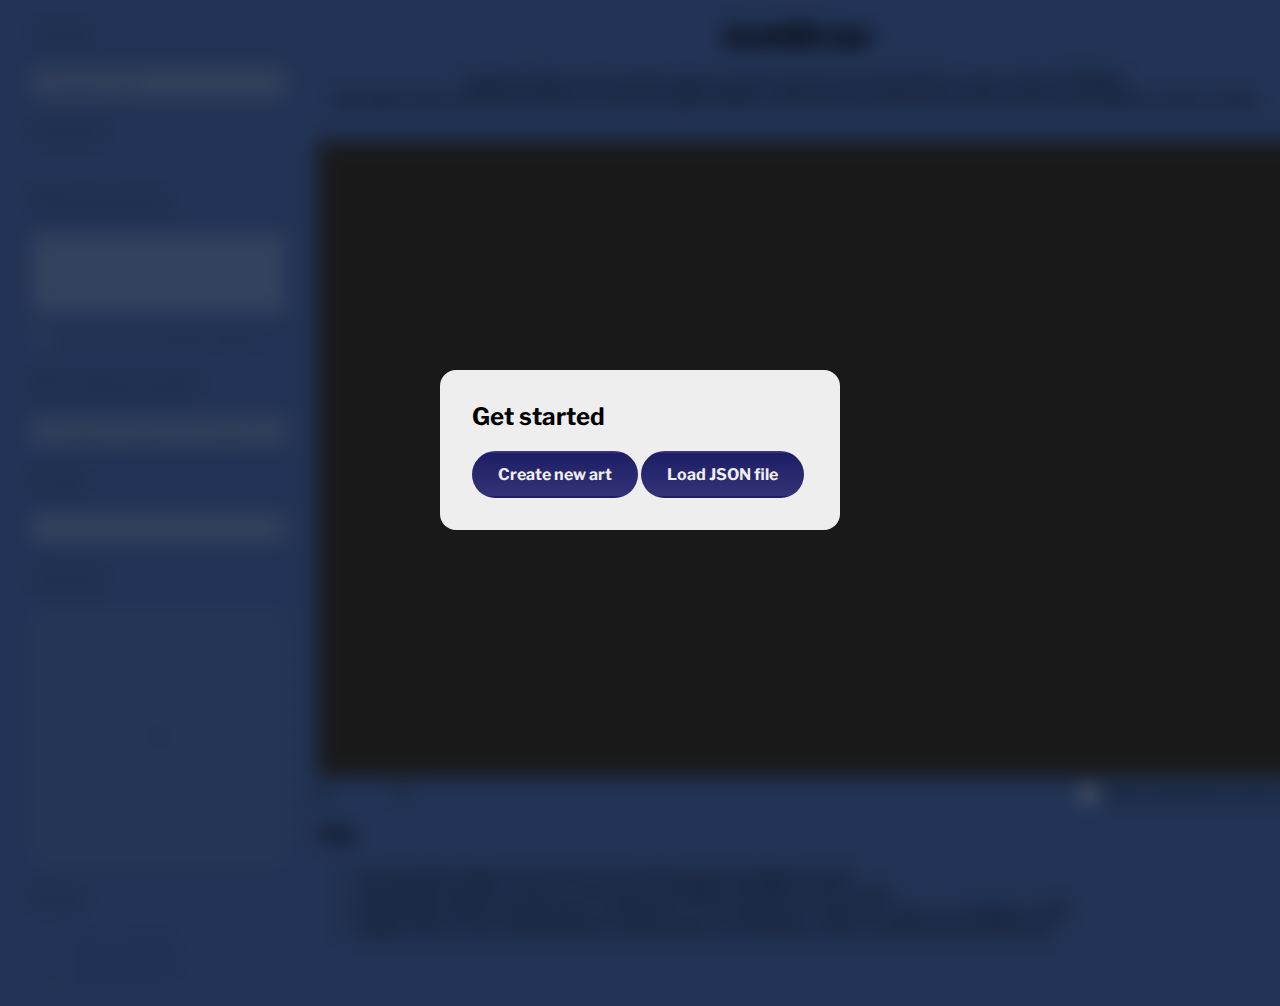
==== commit b4acd97a: "Add support for snapping blit moves to 45/90 deg" ====
--- a/index.html
+++ b/index.html
@@ -89,7 +89,7 @@
 				<h1>JoshDraw</h1>
 
 				<p>Experimental vector paint program which exports art in the IGS format for Atari ST BBSes.
-				<br/>Use right-click to finish a polyline or close a polygon.</p>
+				<br/>Use right-click to finish a polyline or close a polygon. Right-clicks will cancel the lasso while drawing rectangles, circles, or blits.</p>
 
 				<div class="display-container">
 					<div class="mouse-target"></div>
@@ -126,7 +126,7 @@
 						<ul>
 							<li>You must first select a tool and a color before you can begin to draw.</li>
 							<li>Use [Ctrl/Cmd]-[Z] to undo a command, and [Shift]-[Ctrl/Cmd]-[Z] to redo.</li>
-							<li>Hold [Shift] while drawing lines or polygons to snap the line to multiples of 45&deg;.</li>
+							<li>Hold [Shift] while drawing lines or polygons, or moving blits, to snap the cursor to multiples of 45&deg;.</li>
 							<li>Single-click a color in the palette to choose that color. Double-click to redefine that palette slot.</li>
 						</ul>
 					</div>
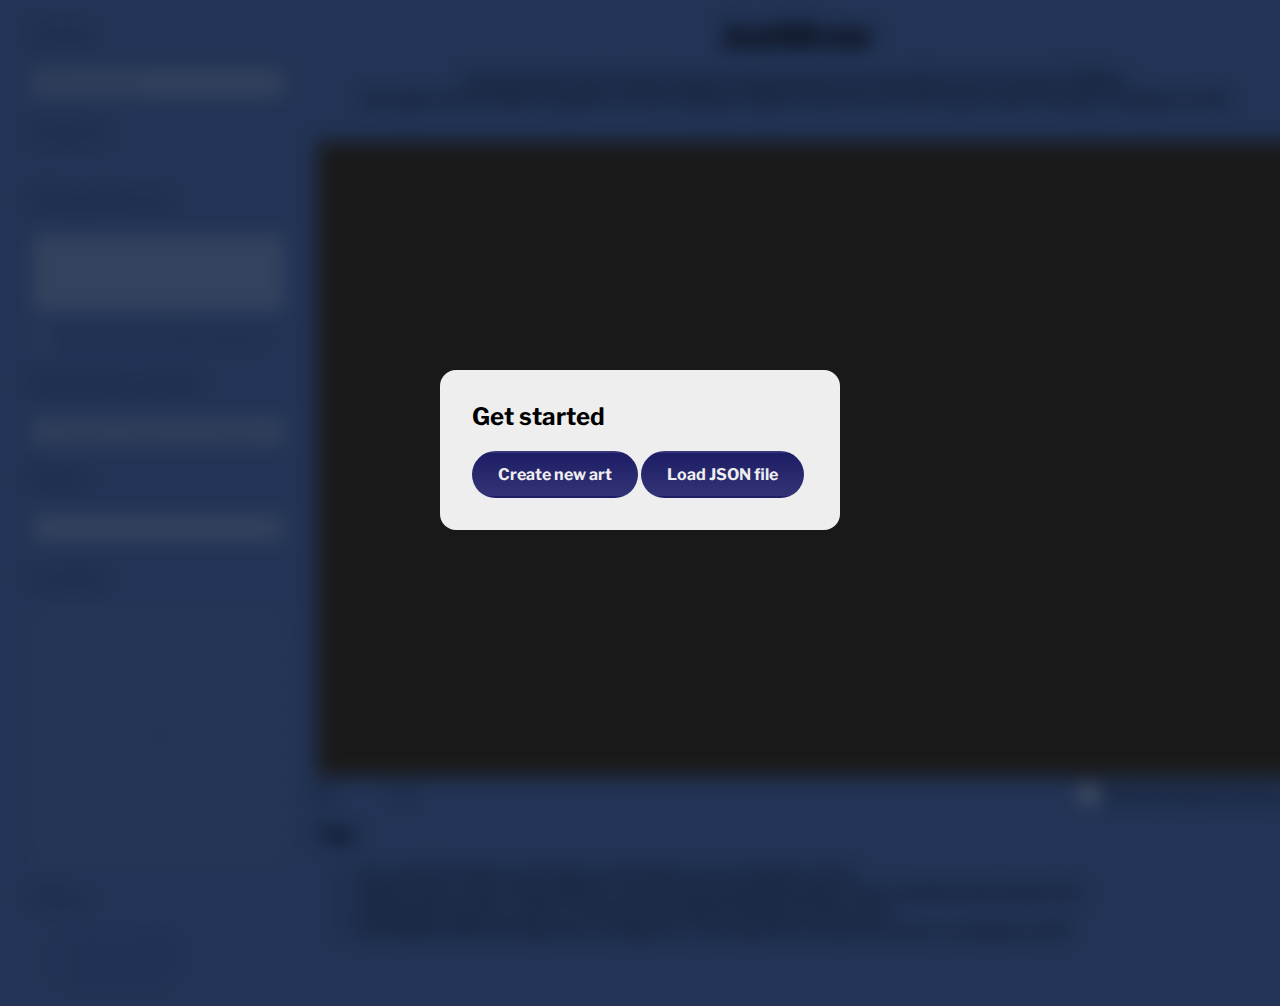
==== commit 0aca8000: "Deactivate circle command in dropdown for now, until I can make it Atari-accurate. Old JSON files wi" ====
--- a/index.html
+++ b/index.html
@@ -89,7 +89,7 @@
 				<h1>JoshDraw</h1>
 
 				<p>Experimental vector paint program which exports art in the IGS format for Atari ST BBSes.
-				<br/>Use right-click to finish a polyline or close a polygon. Right-clicks will cancel the lasso while drawing rectangles, circles, or blits.</p>
+				<br/>Use right-click to finish a polyline or close a polygon. Right-clicks will cancel the lasso while drawing rectangles<!--, circles,--> or blits.</p>
 
 				<div class="display-container">
 					<div class="mouse-target"></div>
@@ -125,9 +125,9 @@
 						<h3>Tips</h3>
 						<ul>
 							<li>You must first select a tool and a color before you can begin to draw.</li>
+							<li>Single-click a color in the palette to choose it for drawing. Double-click to redefine that palette slot.</li>
 							<li>Use [Ctrl/Cmd]-[Z] to undo a command, and [Shift]-[Ctrl/Cmd]-[Z] to redo.</li>
 							<li>Hold [Shift] while drawing lines or polygons, or moving blits, to snap the cursor to multiples of 45&deg;.</li>
-							<li>Single-click a color in the palette to choose that color. Double-click to redefine that palette slot.</li>
 						</ul>
 					</div>
 				</div>
